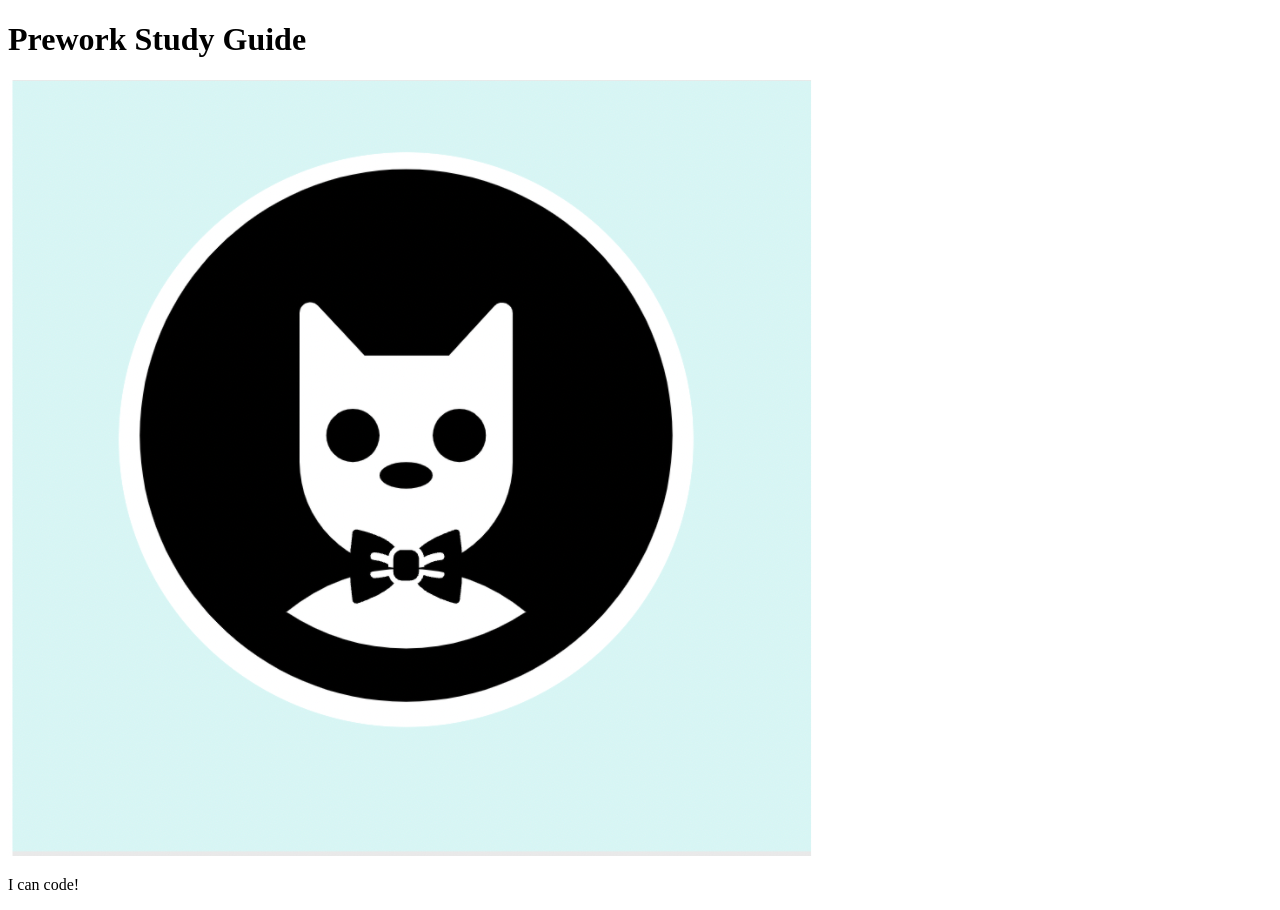
==== prework-study-guide/index.html @ 056cc70b "fixed bug in html main file header" ====
<!DOCTYPE html>
<html lang="en">
  <head>
    <meta charset="UTF-8" />
    <meta http-equiv="X-UA-Compatible" content="IE=edge" />
    <meta name="viewport" content="width=device-width, initial-scale=1.0" />
    <title>Prework Study Guide</title>
  </head>
  <body>
    <header id="header">
      <h1>Prework Study Guide</h1>
      <img src="./assets/bowtie-cat.png" alt="Profile image of cat wearing a bow tie." />
    </header>
    <main>
      <!-- Student code goes here -->
    </main>

    <footer>
      <p>I can code!</p>
    </footer>
  </body>
</html>
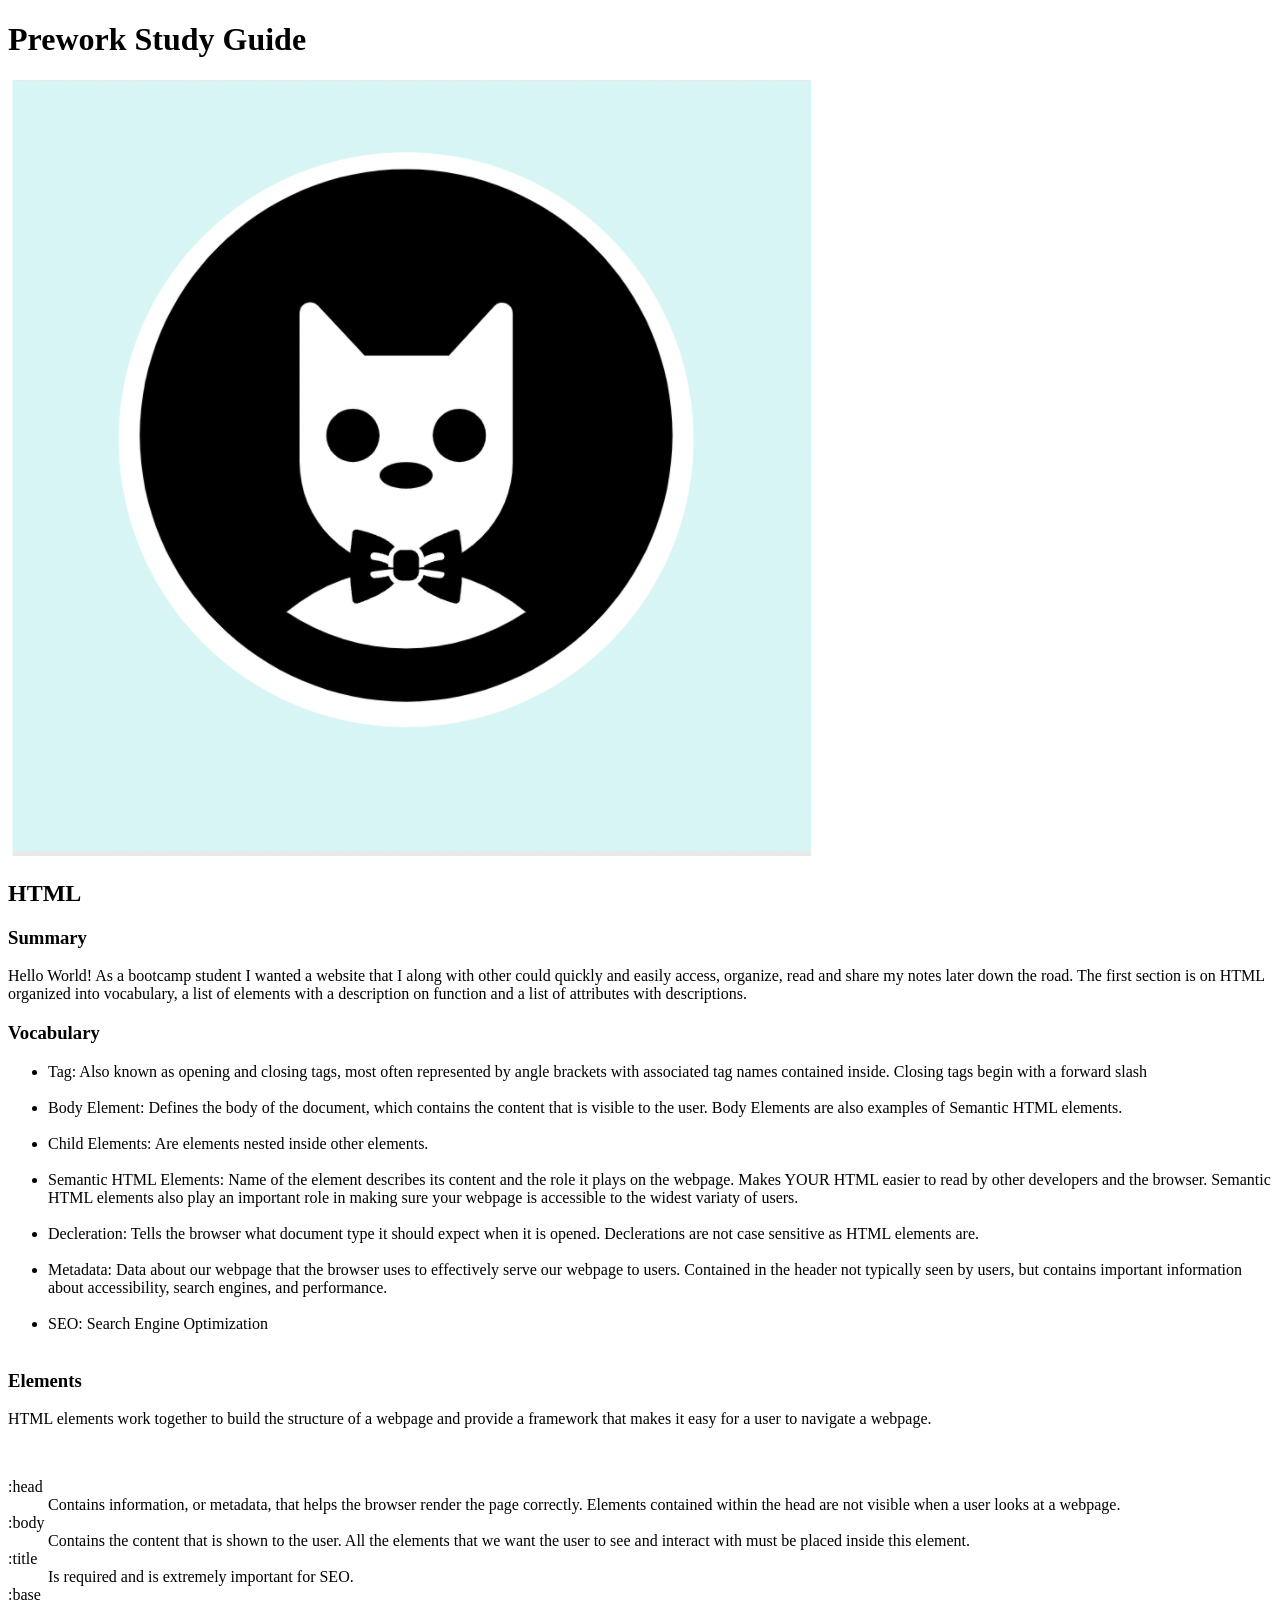
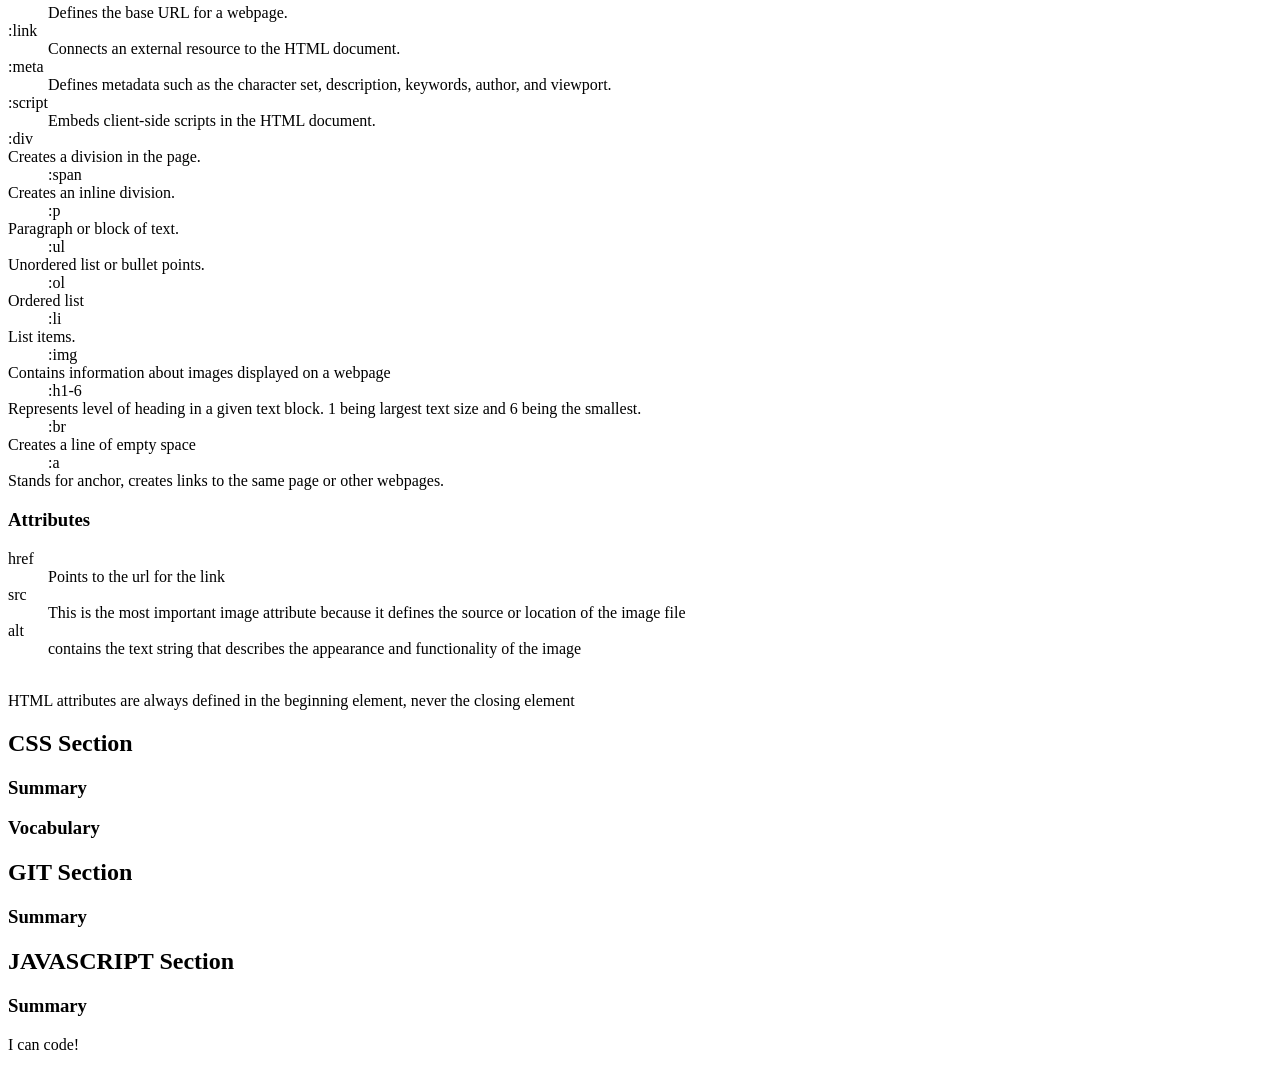
==== commit 11a62065: "added HTML notes" ====
--- a/prework-study-guide/index.html
+++ b/prework-study-guide/index.html
@@ -12,7 +12,111 @@
       <img src="./assets/bowtie-cat.png" alt="Profile image of cat wearing a bow tie." />
     </header>
     <main>
-      <!-- Student code goes here -->
+      <section class="card" id="html-section">
+        <h2>HTML</h2>
+        
+        <h3>Summary</h3>
+          <p> Hello World! As a bootcamp student I wanted a website that I along with other could quickly and easily access, organize, read and share my notes later down the road. The first section is on HTML organized into vocabulary, a list of elements with a description on function and a list of attributes with descriptions. 
+
+          </p>
+        
+        <h3>Vocabulary</h3>
+          
+          <ul>
+            <li><term>Tag: Also known as opening and closing tags, most often represented by angle brackets with associated tag names contained inside. Closing tags begin with a forward slash</li></term><br />
+
+            <li><term>Body Element: Defines the body of the document, which contains the content that is visible to the user. Body Elements are also examples of Semantic HTML elements. </li></term><br />
+
+            <li><term>Child Elements: Are elements nested inside other elements.</li></term><br />
+
+            <li><term>Semantic HTML Elements: Name of the element describes its content and the role it plays on the webpage. Makes YOUR HTML easier to read by other developers and the browser. Semantic HTML elements also play an important role in making sure your webpage is accessible to the widest variaty of users.</li></term><br />
+
+            <li><term>Decleration: Tells the browser what document type it should expect when it is opened. Declerations are not case sensitive as HTML elements are.</li></term><br />
+
+            <li><term>Metadata: Data about our webpage that the browser uses to effectively serve our webpage to users. Contained in the header not typically seen by users, but contains important information about accessibility, search engines, and performance.</li></term><br />
+
+            <li><term>SEO: Search Engine Optimization</li></term><br />
+          </ul>  
+
+        <h3>Elements</h3>
+
+        <p>HTML elements work together to build the structure of a webpage and provide a framework that makes it easy for a user to navigate a webpage.</p><br />
+
+          <dl>
+            <dt>:head</dt>
+            <dd>Contains information, or metadata, that helps the browser render the page correctly. Elements contained within the head are not visible when a user looks at a webpage.</dd>
+            <dt>:body</dt>
+            <dd>Contains the content that is shown to the user. All the elements that we want the user to see and interact with must be placed inside this element.</dd>
+            <dt>:title</dt>
+            <dd>Is required and is extremely important for SEO.</dd>
+            <dt>:base</dt>
+            <dd>Defines the base URL for a webpage.</dd>
+            <dt>:link</dt>
+            <dd>Connects an external resource to the HTML document.</dd>
+            <dt>:meta</dt>
+            <dd>Defines metadata such as the character set, description, keywords, author, and viewport.</dd>
+            <dt>:script</dt>
+            <dd>Embeds client-side scripts in the HTML document.</dd>
+            <dt>:div</dt>
+            <dt>Creates a division in the page.</dt>
+            <dd>:span</dd>
+            <dt>Creates an inline division.</dt>
+            <dd>:p</dd>
+            <dt>Paragraph or block of text.</dt>
+            <dd>:ul</dd>
+            <dt>Unordered list or bullet points.</dt>
+            <dd>:ol</dd>
+            <dt>Ordered list</dt>
+            <dd>:li</dd>
+            <dt>List items.</dt>
+            <dd>:img</dd>
+            <dt>Contains information about images displayed on a webpage</dt>
+            <dd>:h1-6</dd>
+            <dt>Represents level of heading in a given text block. 1 being largest text size and 6 being the smallest.</dt>
+            <dd>:br</dd>
+            <dt>Creates a line of empty space</dt>
+            <dd>:a</dd>
+            <dt>Stands for anchor, creates links to the same page or other webpages.</dt>
+          </dl>
+          
+        <h3>Attributes</h3>
+
+            <dl>
+              <dt>href</dt>
+              <dd>Points to the url for the link</dd>
+              <dt>src</dt>
+              <dd>This is the most important image attribute because it defines the source or location of  the image file</dd>
+              <dt>alt</dt>
+              <dd>contains the text string that describes the appearance and functionality of the image</dd><br />
+              <p>HTML attributes are always defined in the beginning element, never the closing element</p>
+
+
+            </dl>
+      </section>
+
+      <section class="card" id="css-section">
+        <h2>CSS Section</h2>
+
+          <h3>Summary</h3>
+
+          <h3>Vocabulary</h3>
+
+      </section>
+
+      <section class="card" id="git-section">
+        <h2>GIT Section</h2>
+        
+          <h3>Summary</h3>
+      </section>
+       
+      <section class="card" id="javascript-section">
+        <h2>JAVASCRIPT Section</h2>
+          <h3>Summary</h3>
+      </section>
+      
+    </section>
+    
+  
     </main>
 
     <footer>
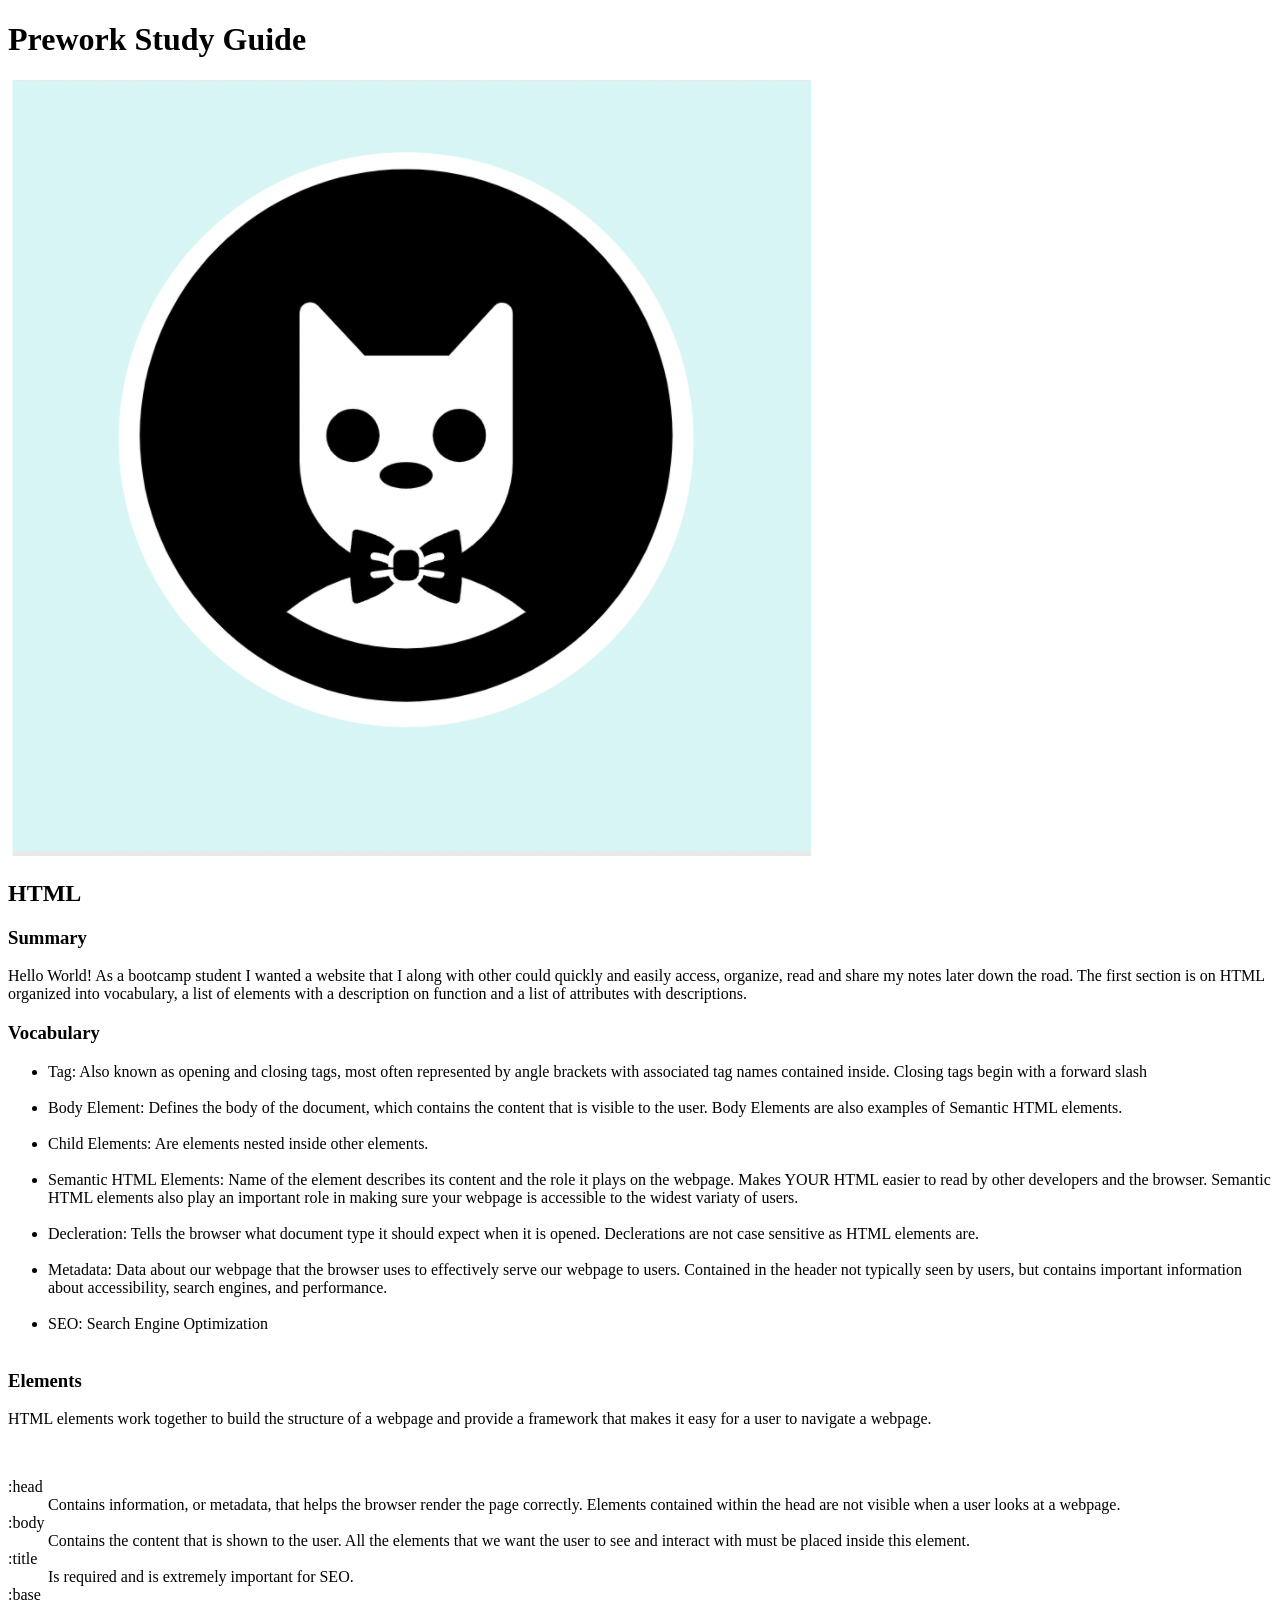
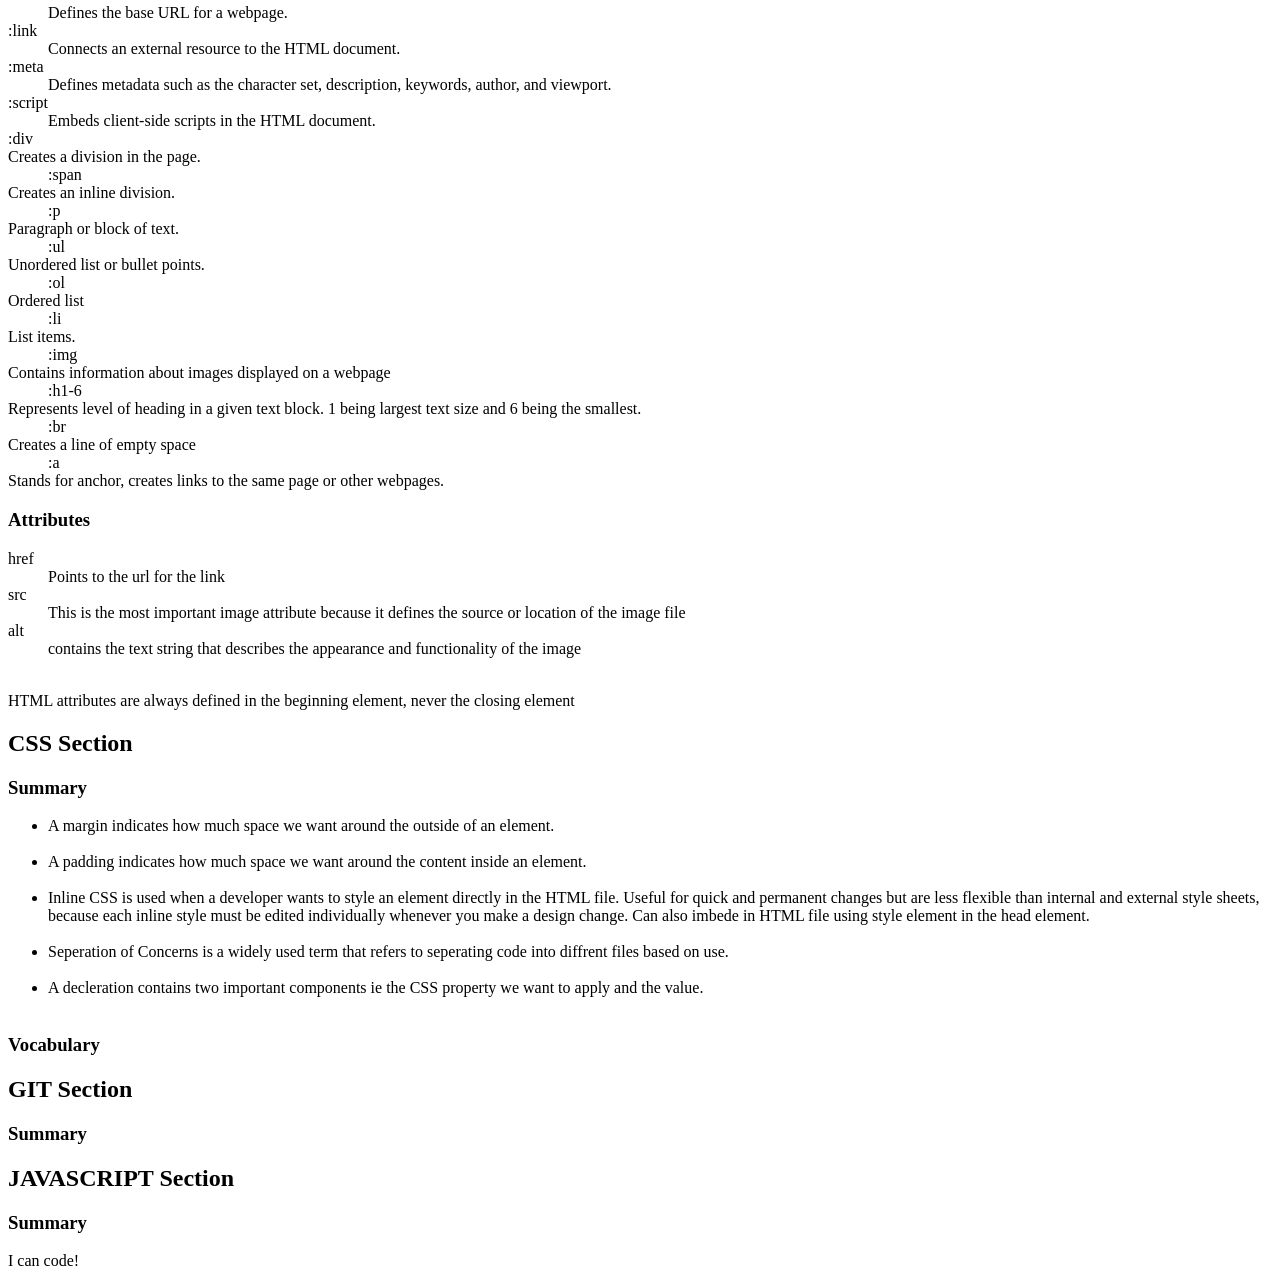
==== commit a78531e6: "added html code in css section" ====
--- a/prework-study-guide/index.html
+++ b/prework-study-guide/index.html
@@ -98,7 +98,16 @@
         <h2>CSS Section</h2>
 
           <h3>Summary</h3>
+            <ul>
+              <li>A margin indicates how much space we want around the outside of an element.</li><br />
+              <li>A padding indicates how much space we want around the content inside an element.</li><br />
+              <li>Inline CSS is used when a developer wants to style an element directly in the HTML file. Useful for quick and permanent changes but are less flexible than internal and external style sheets, because each inline style must be edited individually whenever you make a design change. Can also imbede in HTML file using style element in the head element.</li><br />
+              <li>Seperation of Concerns is a widely used term that refers to seperating code into diffrent files based on use.</li><br />
+              <li>A decleration contains two important components ie the CSS property we want to apply and the value.</li><br />
+              
+            </ul>
 
+        
           <h3>Vocabulary</h3>
 
       </section>
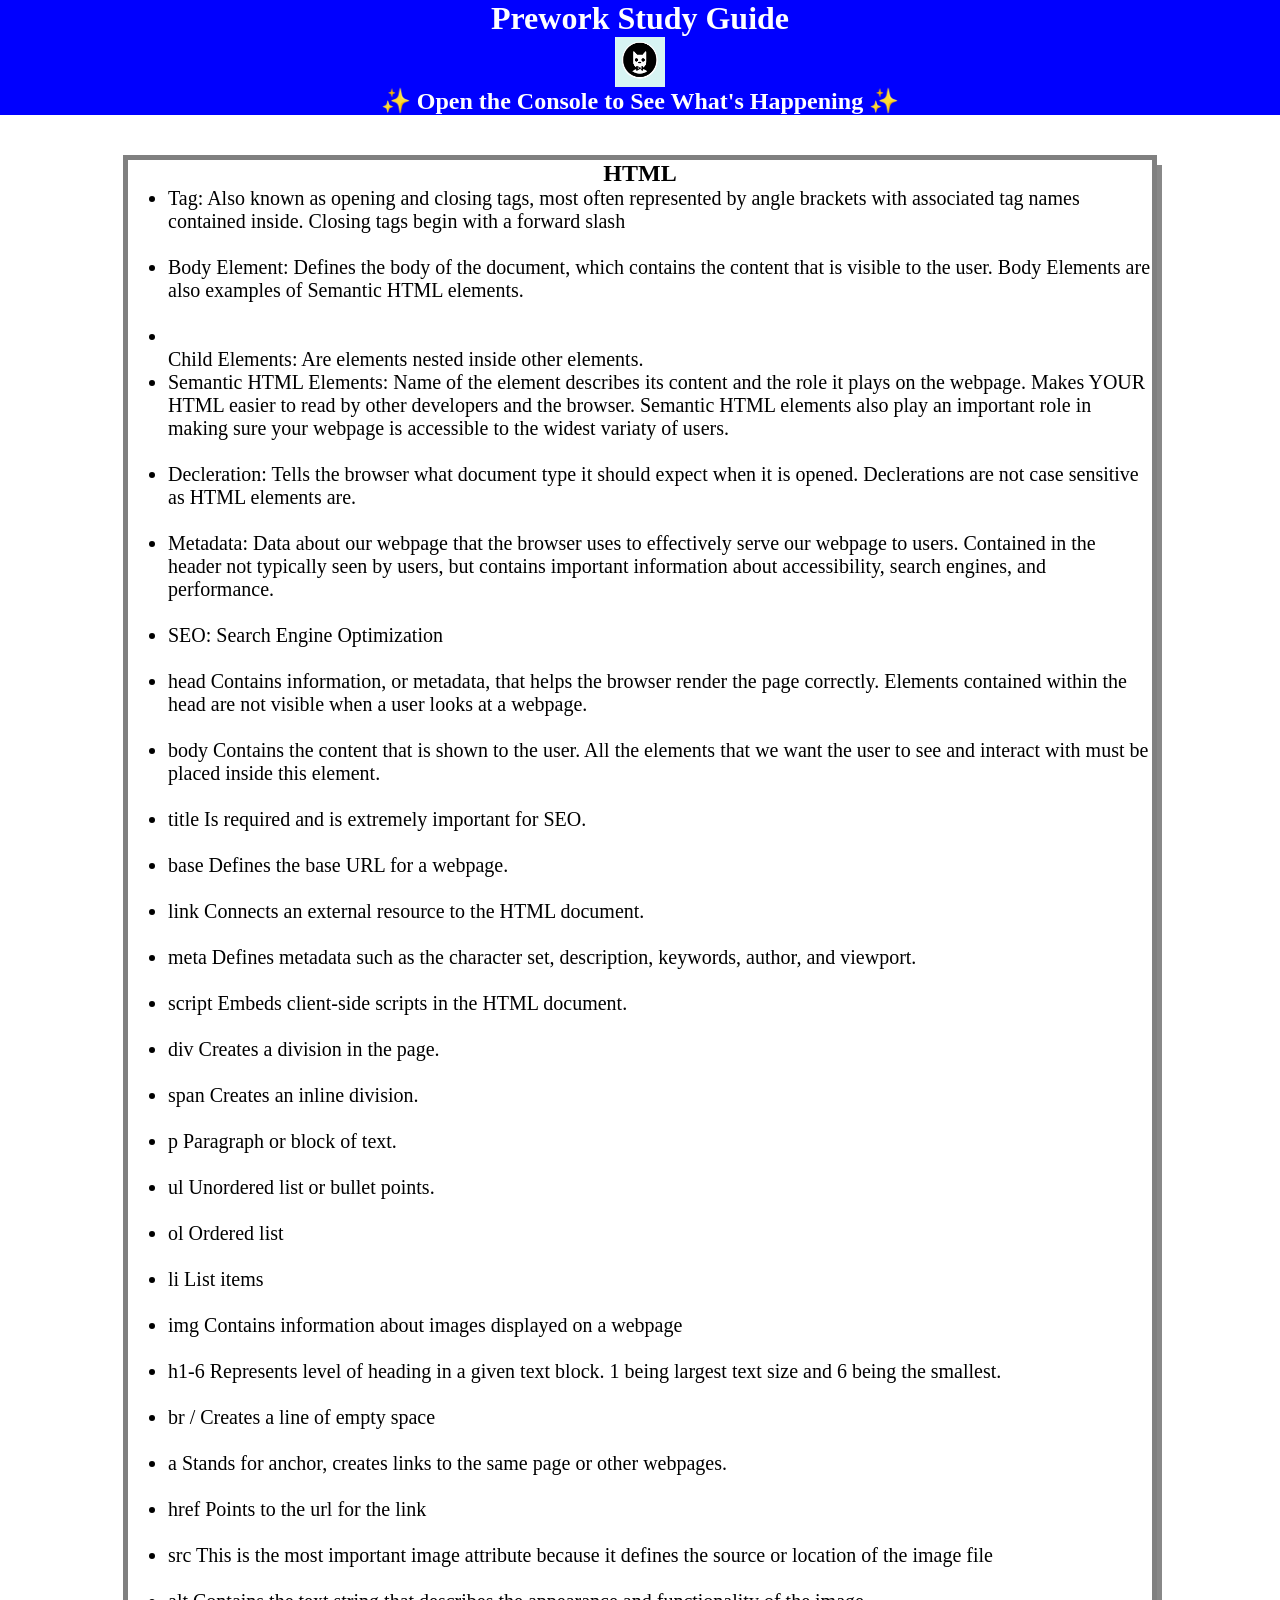
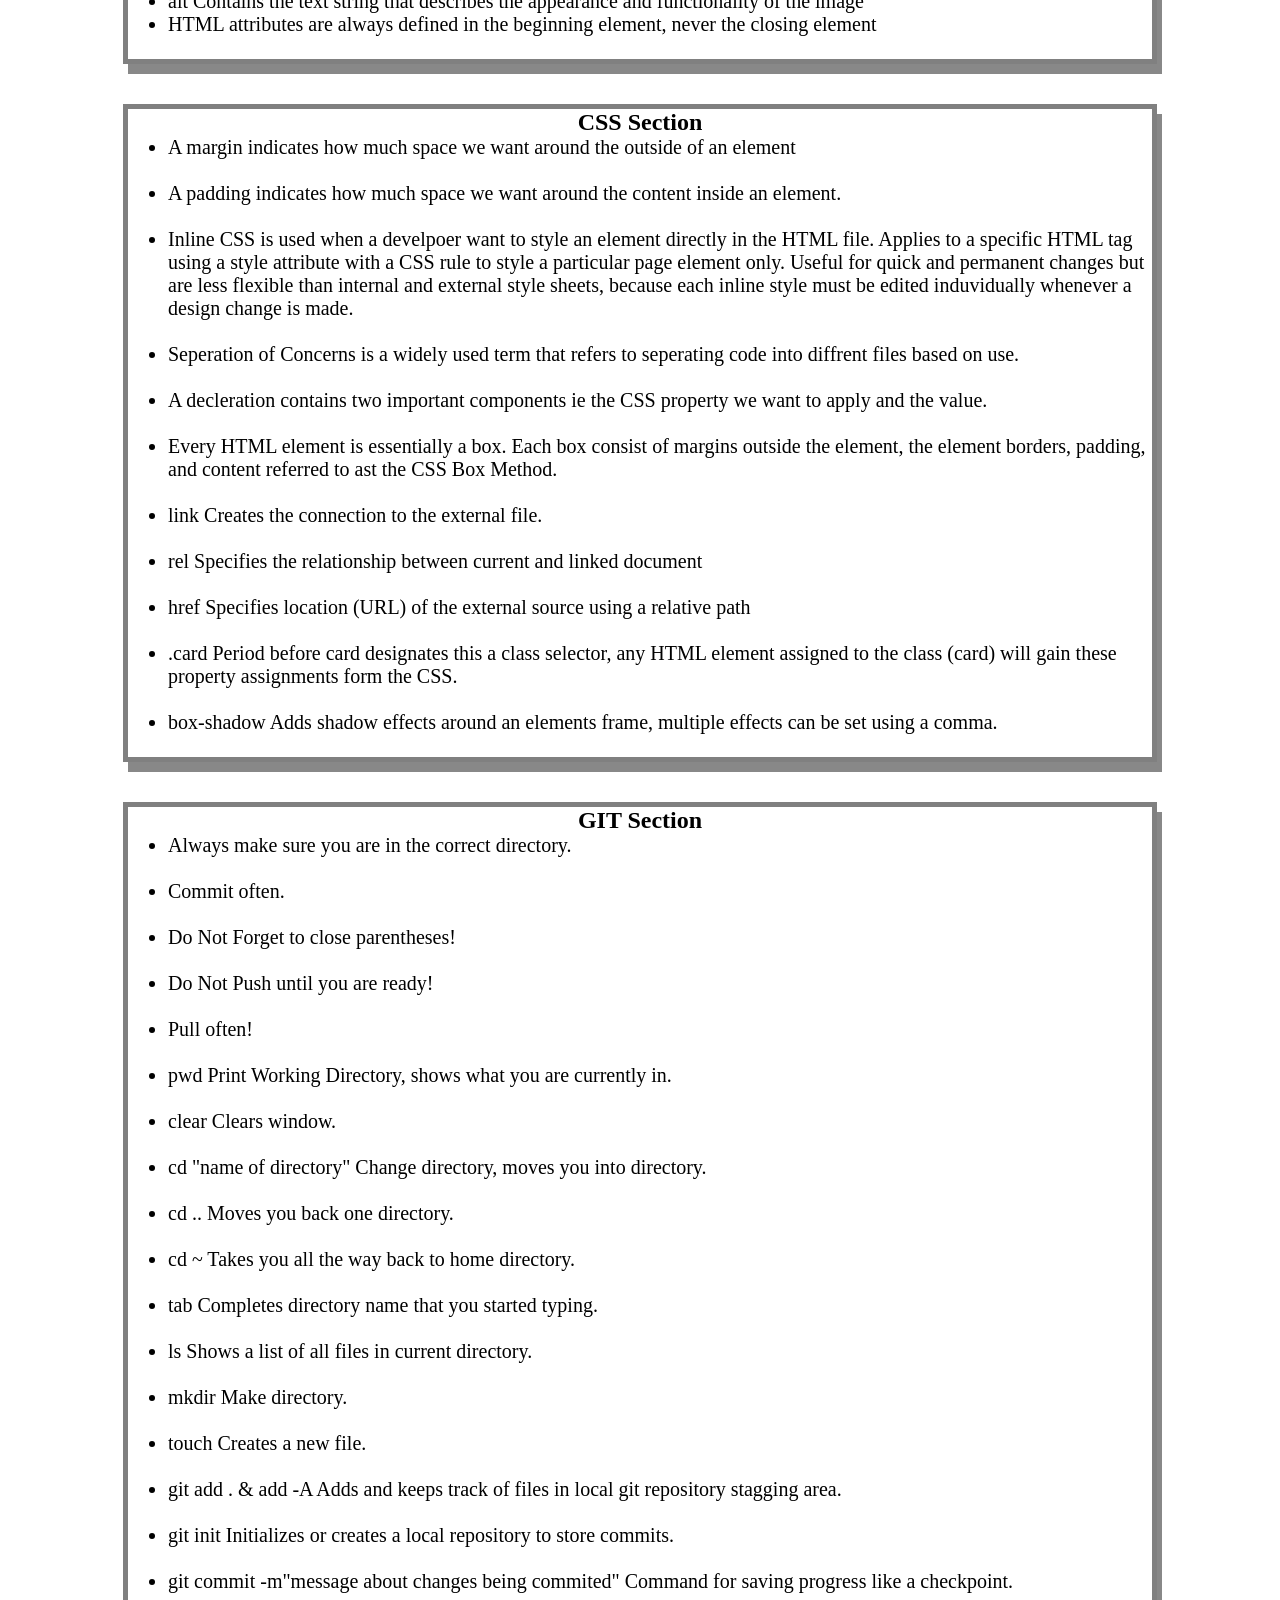
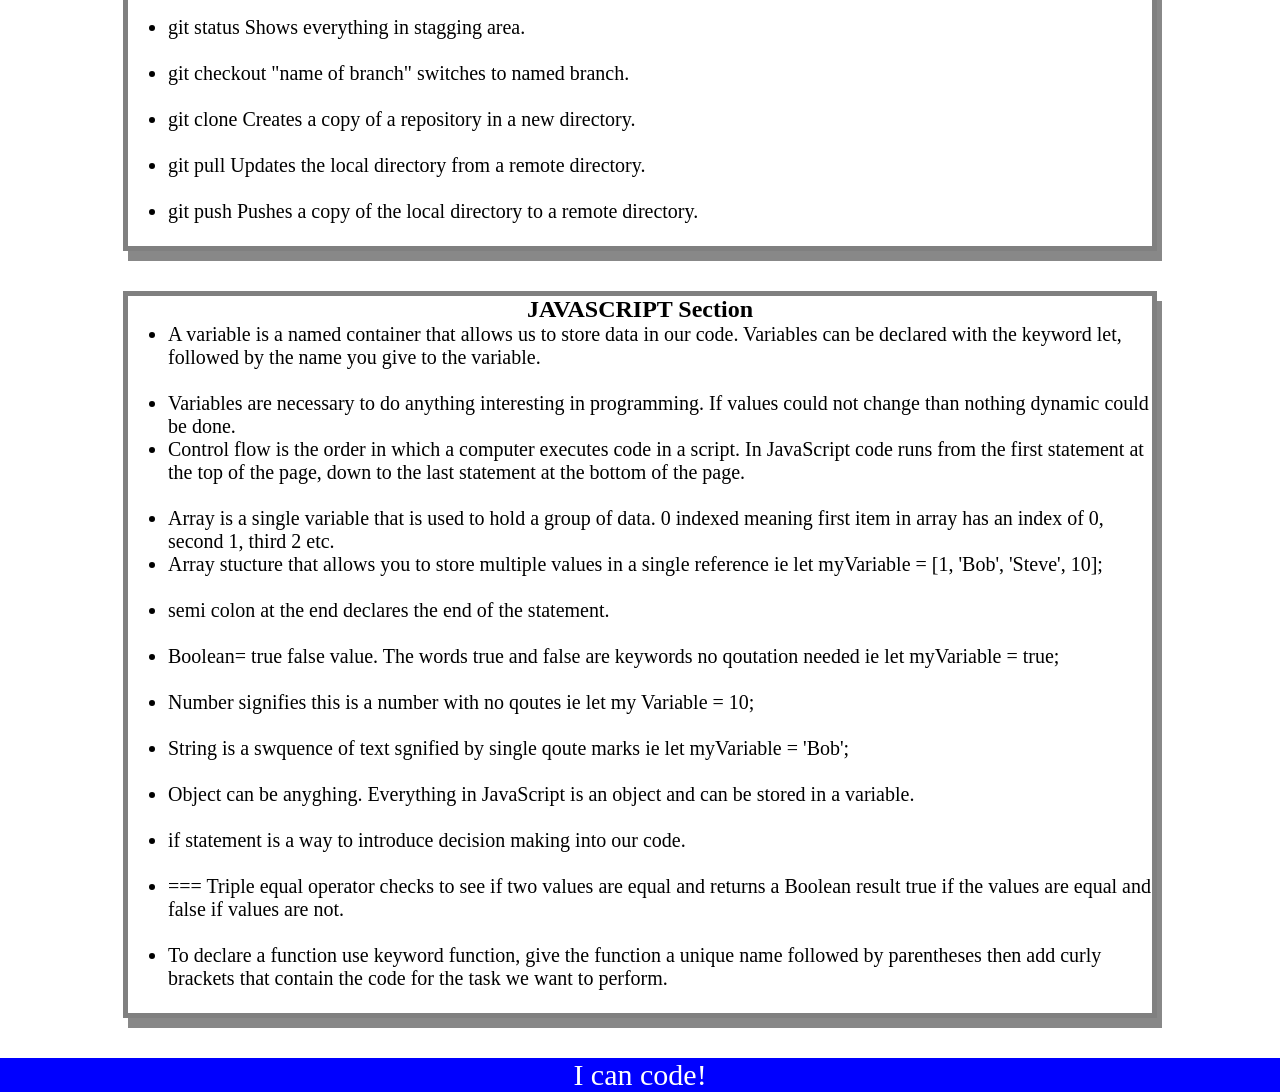
==== commit e9b61d2e: "Update index.html added final notes" ====
--- a/prework-study-guide/index.html
+++ b/prework-study-guide/index.html
@@ -1,126 +1,121 @@
+
 <!DOCTYPE html>
 <html lang="en">
   <head>
     <meta charset="UTF-8" />
     <meta http-equiv="X-UA-Compatible" content="IE=edge" />
     <meta name="viewport" content="width=device-width, initial-scale=1.0" />
+    <link rel="stylesheet" href="./assets/style.css">
     <title>Prework Study Guide</title>
   </head>
   <body>
     <header id="header">
       <h1>Prework Study Guide</h1>
       <img src="./assets/bowtie-cat.png" alt="Profile image of cat wearing a bow tie." />
+      <h2>✨ Open the Console to See What's Happening ✨</h2>
     </header>
     <main>
       <section class="card" id="html-section">
         <h2>HTML</h2>
         
-        <h3>Summary</h3>
-          <p> Hello World! As a bootcamp student I wanted a website that I along with other could quickly and easily access, organize, read and share my notes later down the road. The first section is on HTML organized into vocabulary, a list of elements with a description on function and a list of attributes with descriptions. 
-
-          </p>
-        
-        <h3>Vocabulary</h3>
-          
-          <ul>
-            <li><term>Tag: Also known as opening and closing tags, most often represented by angle brackets with associated tag names contained inside. Closing tags begin with a forward slash</li></term><br />
-
-            <li><term>Body Element: Defines the body of the document, which contains the content that is visible to the user. Body Elements are also examples of Semantic HTML elements. </li></term><br />
-
-            <li><term>Child Elements: Are elements nested inside other elements.</li></term><br />
-
-            <li><term>Semantic HTML Elements: Name of the element describes its content and the role it plays on the webpage. Makes YOUR HTML easier to read by other developers and the browser. Semantic HTML elements also play an important role in making sure your webpage is accessible to the widest variaty of users.</li></term><br />
-
-            <li><term>Decleration: Tells the browser what document type it should expect when it is opened. Declerations are not case sensitive as HTML elements are.</li></term><br />
-
-            <li><term>Metadata: Data about our webpage that the browser uses to effectively serve our webpage to users. Contained in the header not typically seen by users, but contains important information about accessibility, search engines, and performance.</li></term><br />
-
-            <li><term>SEO: Search Engine Optimization</li></term><br />
-          </ul>  
-
-        <h3>Elements</h3>
-
-        <p>HTML elements work together to build the structure of a webpage and provide a framework that makes it easy for a user to navigate a webpage.</p><br />
-
-          <dl>
-            <dt>:head</dt>
-            <dd>Contains information, or metadata, that helps the browser render the page correctly. Elements contained within the head are not visible when a user looks at a webpage.</dd>
-            <dt>:body</dt>
-            <dd>Contains the content that is shown to the user. All the elements that we want the user to see and interact with must be placed inside this element.</dd>
-            <dt>:title</dt>
-            <dd>Is required and is extremely important for SEO.</dd>
-            <dt>:base</dt>
-            <dd>Defines the base URL for a webpage.</dd>
-            <dt>:link</dt>
-            <dd>Connects an external resource to the HTML document.</dd>
-            <dt>:meta</dt>
-            <dd>Defines metadata such as the character set, description, keywords, author, and viewport.</dd>
-            <dt>:script</dt>
-            <dd>Embeds client-side scripts in the HTML document.</dd>
-            <dt>:div</dt>
-            <dt>Creates a division in the page.</dt>
-            <dd>:span</dd>
-            <dt>Creates an inline division.</dt>
-            <dd>:p</dd>
-            <dt>Paragraph or block of text.</dt>
-            <dd>:ul</dd>
-            <dt>Unordered list or bullet points.</dt>
-            <dd>:ol</dd>
-            <dt>Ordered list</dt>
-            <dd>:li</dd>
-            <dt>List items.</dt>
-            <dd>:img</dd>
-            <dt>Contains information about images displayed on a webpage</dt>
-            <dd>:h1-6</dd>
-            <dt>Represents level of heading in a given text block. 1 being largest text size and 6 being the smallest.</dt>
-            <dd>:br</dd>
-            <dt>Creates a line of empty space</dt>
-            <dd>:a</dd>
-            <dt>Stands for anchor, creates links to the same page or other webpages.</dt>
-          </dl>
-          
-        <h3>Attributes</h3>
-
-            <dl>
-              <dt>href</dt>
-              <dd>Points to the url for the link</dd>
-              <dt>src</dt>
-              <dd>This is the most important image attribute because it defines the source or location of  the image file</dd>
-              <dt>alt</dt>
-              <dd>contains the text string that describes the appearance and functionality of the image</dd><br />
-              <p>HTML attributes are always defined in the beginning element, never the closing element</p>
-
-
-            </dl>
+          <ul>  
+            <li>Tag: Also known as opening and closing tags, most often represented by angle brackets with associated tag names contained inside. Closing tags begin with a forward slash</li><br />
+            <li>Body Element: Defines the body of the document, which contains the content that is visible to the user. Body Elements are also examples of Semantic HTML elements. </li><br />
+            <li></li>Child Elements: Are elements nested inside other elements.</li><br />
+            <li>Semantic HTML Elements: Name of the element describes its content and the role it plays on the webpage. Makes YOUR HTML easier to read by other developers and the browser. Semantic HTML elements also play an important role in making sure your webpage is accessible to the widest variaty of users.</li><br />
+            <li>Decleration: Tells the browser what document type it should expect when it is opened. Declerations are not case sensitive as HTML elements are.</li><br />
+            <li>Metadata: Data about our webpage that the browser uses to effectively serve our webpage to users. Contained in the header not typically seen by users, but contains important information about accessibility, search engines, and performance.</li><br />
+            <li>SEO: Search Engine Optimization</li><br />
+            <li>head Contains information, or metadata, that helps the browser render the page correctly. Elements contained within the head are not visible when a user looks at a webpage.</li><br />
+            <li>body Contains the content that is shown to the user. All the elements that we want the user to see and interact with must be placed inside this element.</li><br />
+            <li>title Is required and is extremely important for SEO.</li><br />
+            <li>base Defines the base URL for a webpage.</li><br />
+            <li>link Connects an external resource to the HTML document.</li><br />
+            <li>meta Defines metadata such as the character set, description, keywords, author, and viewport.</li><br />
+            <li>script Embeds client-side scripts in the HTML document.</li><br />
+            <li>div Creates a division in the page.</li><br />
+            <li>span Creates an inline division.</li><br />
+            <li>p Paragraph or block of text.</li><br />
+            <li>ul Unordered list or bullet points.</li><br />
+            <li>ol Ordered list</li><br />
+            <li>li List items</li><br />
+            <li>img Contains information about images displayed on a webpage</li><br />
+            <li>h1-6 Represents level of heading in a given text block. 1 being largest text size and 6 being the smallest.</li><br />
+            <li>br / Creates a line of empty space</li><br />
+            <li>a Stands for anchor, creates links to the same page or other webpages.</li><br />
+            <li>href Points to the url for the link</li><br />
+            <li>src This is the most important image attribute because it defines the source or location of  the image file</li><br />
+            <li>alt Contains the text string that describes the appearance and functionality of the image</dd><br />
+            <li>HTML attributes are always defined in the beginning element, never the closing element</li><br />
+          </ul>
       </section>
 
       <section class="card" id="css-section">
         <h2>CSS Section</h2>
 
-          <h3>Summary</h3>
-            <ul>
-              <li>A margin indicates how much space we want around the outside of an element.</li><br />
-              <li>A padding indicates how much space we want around the content inside an element.</li><br />
-              <li>Inline CSS is used when a developer wants to style an element directly in the HTML file. Useful for quick and permanent changes but are less flexible than internal and external style sheets, because each inline style must be edited individually whenever you make a design change. Can also imbede in HTML file using style element in the head element.</li><br />
-              <li>Seperation of Concerns is a widely used term that refers to seperating code into diffrent files based on use.</li><br />
-              <li>A decleration contains two important components ie the CSS property we want to apply and the value.</li><br />
-              
-            </ul>
-
-        
-          <h3>Vocabulary</h3>
+          <ul>
+            <li>A margin indicates how much space we want around the outside of an element</li><br />
+            <li>A padding indicates how much space we want around the content inside an element.</li><br />
+            <li>Inline CSS is used when a develpoer want to style an element directly in the HTML file. Applies to a specific HTML tag using a style attribute with a CSS rule to style a particular page element only. Useful for quick and permanent changes but are less flexible than internal and external style sheets, because each inline style must be edited induvidually whenever a design change is made.</li><br />
+            <li>Seperation of Concerns is a widely used term that refers to seperating code into diffrent files based on use.</li><br />
+            <li>A decleration contains two important components ie the CSS property we want to apply and the value.</li><br />
+            <li>Every HTML element is essentially a box. Each box consist of margins outside the element, the element borders, padding, and content referred to ast the CSS Box Method.</li><br />
+            <li>link Creates the connection to the external file.</li><br />
+            <li>rel Specifies the relationship between current and linked document</li><br />
+            <li>href Specifies location (URL) of the external source using a relative path</li><br />
+            <li>.card Period before card designates this a class selector, any HTML element assigned to the class (card) will gain these property assignments form the CSS.</li><br />
+            <li>box-shadow Adds shadow effects around an elements frame, multiple effects can be set using a comma.</li><br />
+          </ul>
 
       </section>
 
       <section class="card" id="git-section">
         <h2>GIT Section</h2>
-        
-          <h3>Summary</h3>
+          <ul>
+            <li>Always make sure you are in the correct directory.</li><br />
+            <li>Commit often.</li><br />
+            <li>Do Not Forget to close parentheses!</li><br />
+            <li>Do Not Push until you are ready!</li><br />
+            <li>Pull often!</li><br />
+            <li>pwd Print Working Directory, shows what you are currently in.</li><br />
+            <li>clear Clears window.</li><br />
+            <li>cd "name of directory" Change directory, moves you into directory.</li><br />
+            <li>cd .. Moves you back one directory.</li><br />
+            <li>cd ~ Takes you all the way back to home directory.</li><br />
+            <li>tab Completes directory name that you started typing.</li><br />
+            <li>ls Shows a list of all files in current directory.</li><br />
+            <li>mkdir Make directory.</li><br />
+            <li>touch Creates a new file.</li><br />
+            <li>git add . & add -A Adds and keeps track of files in local git repository stagging area.</li><br />
+            <li>git init Initializes  or creates a local repository to store commits.</li><br />
+            <li>git commit -m"message about changes being commited" Command for saving progress like a checkpoint.</li><br />
+            <li>git status Shows everything in stagging area.</li><br />
+            <li>git checkout "name of branch" switches to named branch.</li><br />
+            <li>git clone Creates a copy of a repository in a new directory.</li><br />
+            <li>git pull Updates the local directory from a remote directory.</li><br />
+            <li>git push Pushes a copy of the local directory to a remote directory.</li><br />
+          </ul>
+
       </section>
        
       <section class="card" id="javascript-section">
         <h2>JAVASCRIPT Section</h2>
-          <h3>Summary</h3>
+          <ul>
+            <li>A variable is a named container that allows us to store data in our code. Variables can be declared with the keyword let, followed by the name you give to the variable.</li><br />
+            <li>Variables are necessary to do anything interesting in programming. If values could not change than nothing dynamic could be done.</li>
+            <li>Control flow is the order in which a computer executes code in a script. In JavaScript code runs from the first statement at the top of the page, down to the last statement at the bottom of the page.</li><br />
+            <li>Array is a single variable that is used to hold a group of data. 0 indexed meaning first item in array has an index of 0, second 1, third 2 etc.</li>
+            <li>Array stucture that allows you to store multiple values in a single reference ie let myVariable = [1, 'Bob', 'Steve', 10];</li><br />
+            <li>semi colon at the end declares the end of the statement.</li><br />
+            <li>Boolean= true false value. The words true and false are keywords no qoutation needed ie let myVariable = true;</li><br />
+            <li>Number signifies this is a number with no qoutes ie let my Variable = 10;</li><br />
+            <li>String is a swquence of text sgnified by single qoute marks ie let myVariable = 'Bob';</li><br />
+            <li>Object can be anyghing. Everything in JavaScript is an object and can be stored in a variable.</li><br />
+            <li>if statement is a way to introduce decision making into our code.</li><br />
+            <li>=== Triple equal operator checks to see if two values are equal and returns a Boolean result true if the values are equal and false if values are not.</li><br />
+            <li>To declare a function use keyword function, give the function a unique name followed by parentheses then add curly brackets that contain the code for the task we want to perform.</li><br />
+          </ul>
+          
       </section>
       
     </section>
@@ -131,5 +126,6 @@
     <footer>
       <p>I can code!</p>
     </footer>
+    <script src="./assets/script.js"></script>
   </body>
 </html>
--- a/prework-study-guide/assets/style.css
+++ b/prework-study-guide/assets/style.css
@@ -0,0 +1,42 @@
+* {
+  margin: 0;
+  padding: 0;
+}
+
+header,
+footer {
+  width: 100%
+  height: 120px;
+  background-color: blue;
+  color: white;
+}
+
+h1,
+h2 {
+  text-align: center;
+}
+
+img {
+  display: block;
+  height: 50px;
+  width: 50px;
+  margin-left: auto;
+  margin-right: auto;
+}
+
+ul {
+  padding-left: 40px;
+  font-size: 20px;
+}
+
+p {
+  text-align: center;
+  font-size: 30px;
+}
+
+.card {
+  width: 80%;
+  margin: 40px auto;
+  border: 5px solid gray;
+  box-shadow: 5px 10px #888888;
+}
